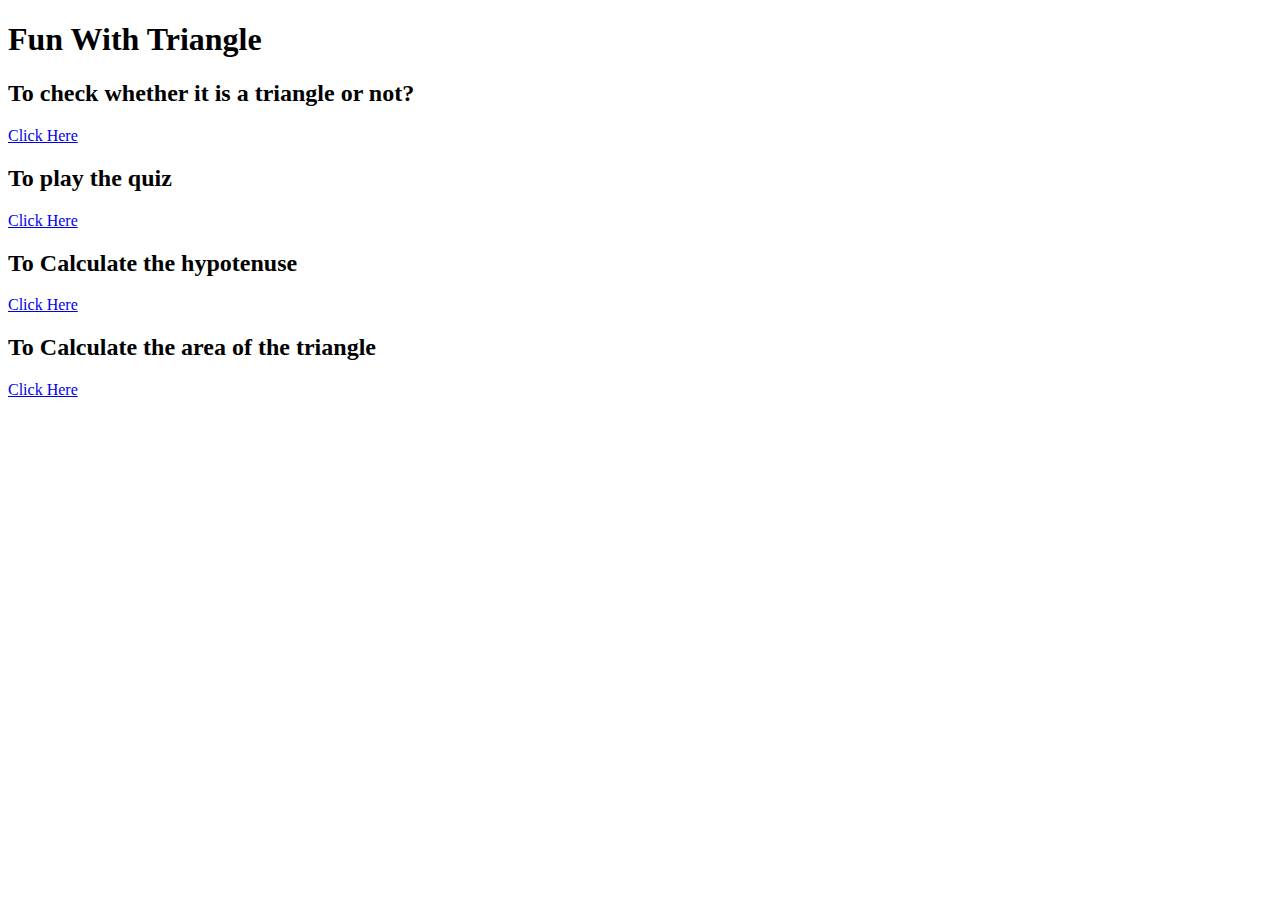
==== index.html @ 539fc22f "initial-commit" ====
<!DOCTYPE html>
<html lang="en">
<head>
    <meta charset="UTF-8">
    <meta http-equiv="X-UA-Compatible" content="IE=edge">
    <meta name="viewport" content="width=device-width, initial-scale=1.0">
    <title>Fun with triangle</title>
</head>
<body>
    <h1>Fun With Triangle</h1>
     <h2> To check whether it is a triangle or not?</h2>
     <a href = "istriangle.html">Click Here</a>
     <h2> To  play the quiz</h2>
     <a href = "quiz.html">Click Here</a>
     <h2>To Calculate the hypotenuse</h2>
     <a href = "hypotenuse.html">Click Here</a>
     <h2>To Calculate the area of the triangle</h2>
     <a href = "area.html">Click Here</a>
</body>
</html>
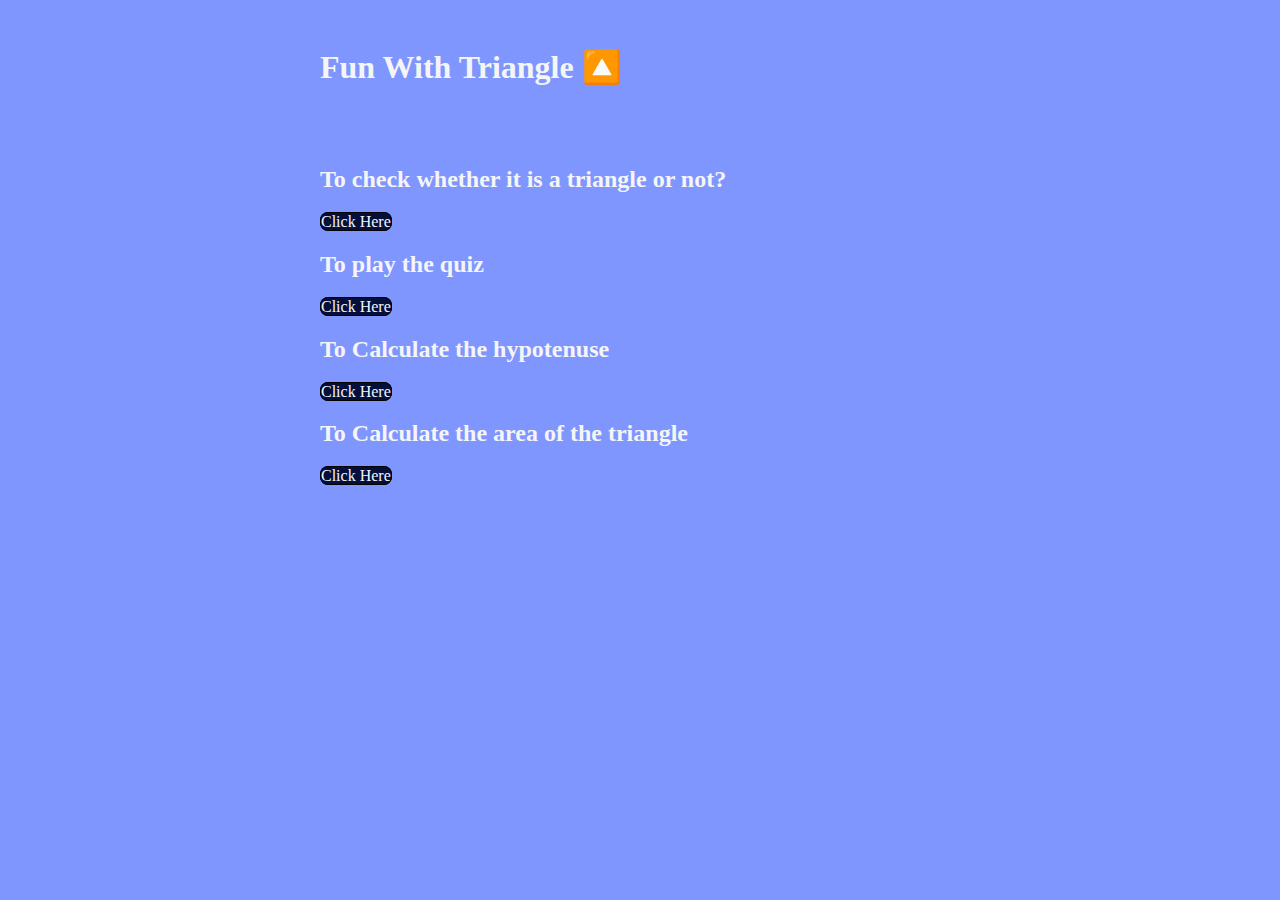
==== commit 8a7f28ca: "update-css" ====
--- a/index.html
+++ b/index.html
@@ -5,16 +5,17 @@
     <meta http-equiv="X-UA-Compatible" content="IE=edge">
     <meta name="viewport" content="width=device-width, initial-scale=1.0">
     <title>Fun with triangle</title>
+    <link href="style.css" rel="stylesheet">
 </head>
 <body>
-    <h1>Fun With Triangle</h1>
-     <h2> To check whether it is a triangle or not?</h2>
-     <a href = "istriangle.html">Click Here</a>
-     <h2> To  play the quiz</h2>
-     <a href = "quiz.html">Click Here</a>
-     <h2>To Calculate the hypotenuse</h2>
-     <a href = "hypotenuse.html">Click Here</a>
-     <h2>To Calculate the area of the triangle</h2>
-     <a href = "area.html">Click Here</a>
+    <h1 class="heading">Fun With Triangle 🔼</h1>
+     <h2 class="header"> To check whether it is a triangle or not?</h2>
+     <a class="link" href = "istriangle.html">Click Here</a>
+     <h2 class="header"> To  play the quiz</h2>
+     <a  class="link" href = "quiz.html">Click Here</a>
+     <h2 class="header">To Calculate the hypotenuse</h2>
+     <a class="link" href = "hypotenuse.html">Click Here</a>
+     <h2 class="header">To Calculate the area of the triangle</h2>
+     <a class="link" href = "area.html">Click Here</a>
 </body>
 </html>--- a/style.css
+++ b/style.css
@@ -0,0 +1,47 @@
+body{
+    margin: auto;
+    width: 50%;
+    padding: 1rem;
+    background-color: rgb(127, 150, 255);
+}
+.link{
+    text-decoration: none;
+    color: whitesmoke;
+    border: 1px solid black;
+    background-color:  rgb(5, 15, 60);
+    border-radius: 0.5rem;
+}
+.heading{
+    color: whitesmoke;
+    margin-bottom: 5rem; 
+    margin-top: 2rem;
+}
+.header{
+    color: whitesmoke;
+}
+.label-is{
+    margin: 1rem;
+    padding: 1 rem;
+    font-weight: bold;
+    font-size: larger;
+    color: whitesmoke
+}
+.heading-is{
+    margin: 1rem;
+    padding: 1rem;
+    color: whitesmoke;
+}
+.angle-is{
+    margin: 1rem;
+    display: block;  
+}
+.button-is{
+    margin: 1rem;
+    padding: 0.25rem;
+    border-radius: 0.5rem;
+    background-color:  rgb(5, 15, 60);
+    color: whitesmoke;
+}
+.output-is{
+    color: whitesmoke;
+}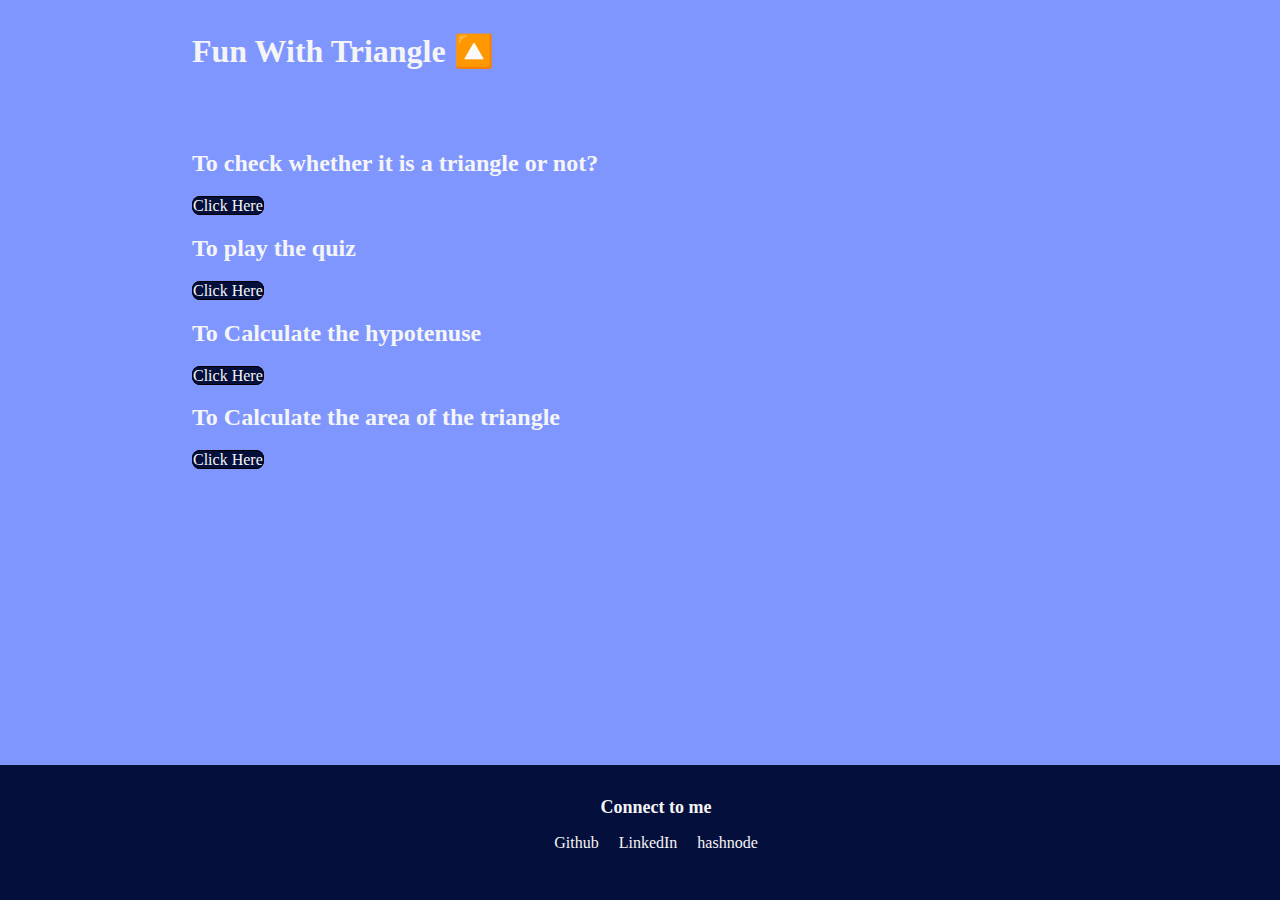
==== commit bd519584: "added - footer" ====
--- a/index.html
+++ b/index.html
@@ -8,6 +8,7 @@
     <link href="style.css" rel="stylesheet">
 </head>
 <body>
+    <main>
     <h1 class="heading">Fun With Triangle 🔼</h1>
      <h2 class="header"> To check whether it is a triangle or not?</h2>
      <a class="link" href = "istriangle.html">Click Here</a>
@@ -17,5 +18,26 @@
      <a class="link" href = "hypotenuse.html">Click Here</a>
      <h2 class="header">To Calculate the area of the triangle</h2>
      <a class="link" href = "area.html">Click Here</a>
+    </main>
+     <footer class="footer">
+        <div class="footer-header">Connect to me</div>
+        <ul>
+            <li>
+                <a class="social-link" href="https://github.com/MainakHalder">
+                Github
+                </a>
+            </li>
+            <li>
+                <a class="social-link" href="https://www.linkedin.com/in/mainak-halder-a5260716b">
+                LinkedIn
+                </a>
+            </li>
+            <li>
+                <a class="social-link" href="https://hashnode.com/@Mainak99dev">
+                hashnode
+                </a>
+            </li>
+        </ul>
+    </footer>
 </body>
 </html>--- a/style.css
+++ b/style.css
@@ -1,7 +1,5 @@
 body{
-    margin: auto;
-    width: 50%;
-    padding: 1rem;
+    margin: 0;
     background-color: rgb(127, 150, 255);
 }
 .link{
@@ -44,4 +42,33 @@
 }
 .output-is{
     color: whitesmoke;
+}
+.footer{
+    background-color: rgb(5, 15, 60);
+    padding: 2rem 1rem;
+    text-align: center;
+    color: whitesmoke;
+    border-top-right-radius: 1rem;
+    width: 100vw;
+    position: fixed;
+    bottom: 0;
+}
+.footer .social-link{
+    color: whitesmoke;
+    text-decoration: none;
+    padding: 0.5rem;
+}
+.footer .footer-header{
+    font-weight: bold;
+    font-size: large;
+}
+.footer ul{
+    padding-inline-start: 0px;
+}
+.footer ul li{
+    display: inline;
+}
+main{
+    width: 70vw;
+    margin: auto;
 }